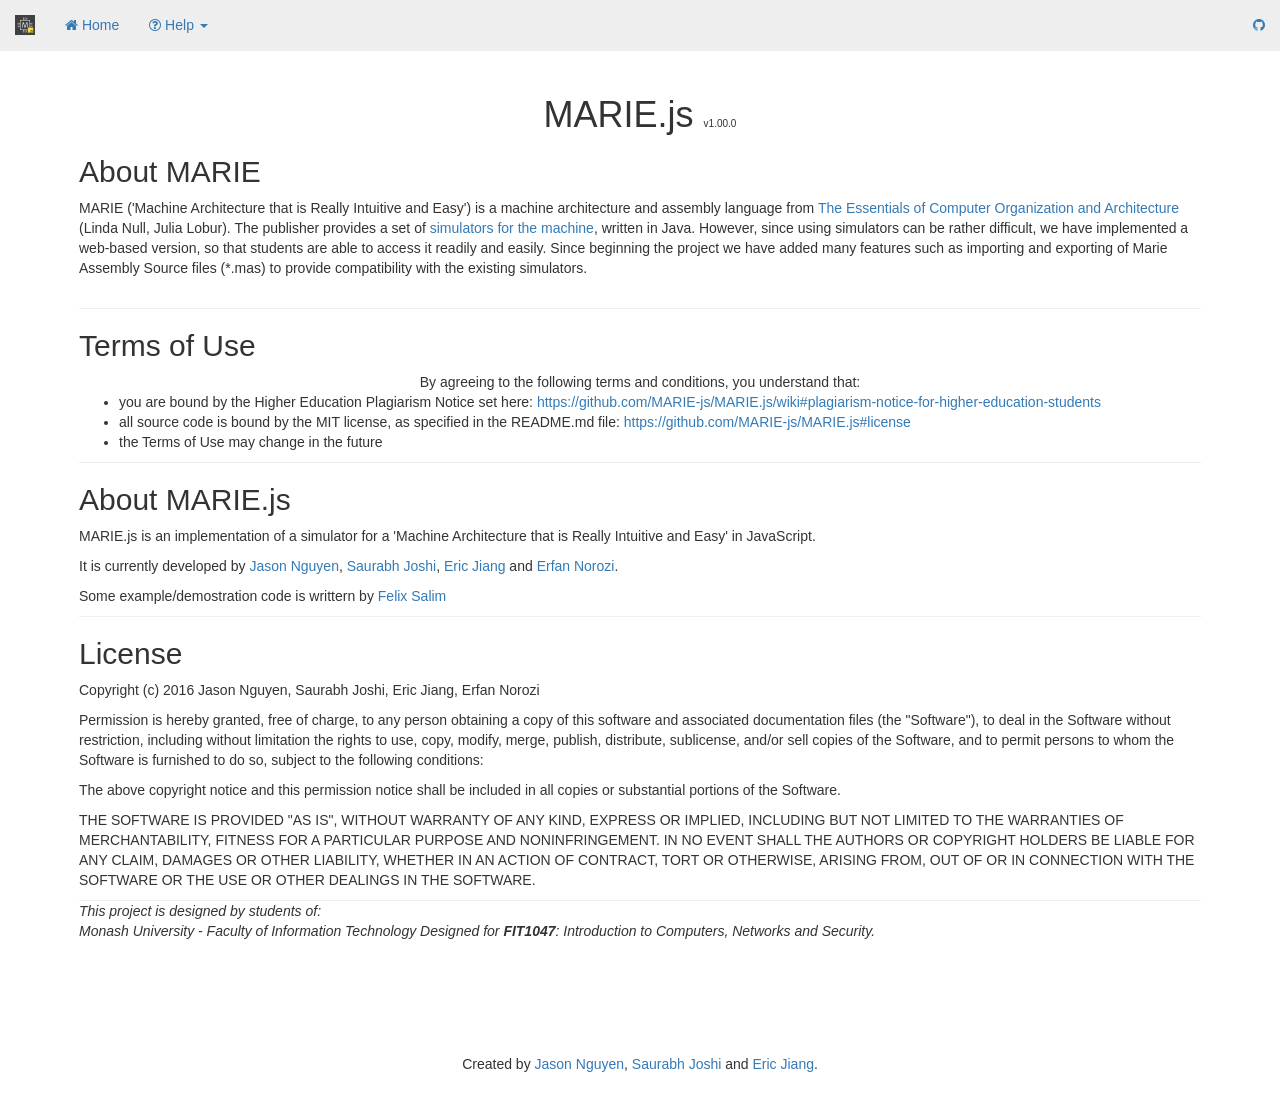
==== about.html @ 80cd1635 "Deploy to GitHub Pages" ====
<!DOCTYPE html>
<html>
    <head>
        <meta charset="utf-8">
        <meta name="viewport" content="width=device-width, initial-scale=1.0, maximum-scale=1.0, user-scalable=0">
        <title>MARIE.js | About</title>
        
        <script src="js/marie.min.js" type="text/javascript"></script>
        
        <script src="https://apis.google.com/js/client.js?onload=checkAuth"></script>

        <link href="css/bootstrap.css" rel="stylesheet" type="text/css">
        <link href="css/bootstrap-tour.css" rel="stylesheet" type="text/css">
        <link href="css/bootstrap-tour.min.css" rel="stylesheet" type="text/css">
        <link href="css/bootstrap-popover-x.css" media="all" rel="stylesheet" type="text/css" />
        <link href="css/show-hint.css" rel="stylesheet" type="text/css">
        <link href="css/sdialog.css" rel="stylesheet" type="text/css">
        <link href="css/plain.css" rel="stylesheet" type="text/css">
        <link href="css/font-awesome.css" rel="stylesheet" type="text/css">

        <link href="css/codemirror.css" rel="stylesheet" type="text/css">
        <link href="css/codemirrorDracula.css" rel="stylesheet" type="text/css">
        <link id="mode" href="css/styleLight.css" rel="stylesheet" type="text/css">
        <link rel="icon" type="image/x-icon" href="favicon.ico" />
    </head>

    <body>
        <header>
<!-- Static navbar -->
<nav id="top-menu" class="navbar navbar-fixed-top">
  <div class="container-fluid">
    <div class="navbar-header">
      <button type="button" class="navbar-toggle collapsed" data-toggle="collapse" data-target="#navbar" aria-expanded="false" aria-controls="navbar">
        <span class="sr-only">Toggle navigation</span>
        <span class="icon-bar"></span>
        <span class="icon-bar"></span>
        <span class="icon-bar"></span>
      </button>
      <a class="navbar-brand">
          <img src="images/logo.png" style="height:100%" alt="logo">
      </a>
    </div>
    <div id="navbar" class="navbar-collapse collapse">
      <ul class="nav navbar-nav">
      <li><a href="./"><span class="fa fa-home"></span> Home </a></li>
      
      <li class="dropdown" id="help">
          <a class="dropdown-toggle" data-toggle="dropdown"><span class="fa fa-question-circle-o"></span> Help
          <span class="caret"></span></a>
          <ul class="dropdown-menu">
              <li><a href="about.html"><span class="fa fa-info-circle"></span> About </a></li>
              <li><a id="displayVersion"><span class="fa fa-hashtag"></span> Current Version</a></li>
              <li><a href="https://github.com/MARIE-js/MARIE.js/releases" target="_blank"><span class="fa fa-github-alt"></span> Releases</a></li>
              
              <li class="divider"></li>
              <li><a href="https://github.com/MARIE-js/MARIE.js/wiki/Frequently-Asked-Questions-(FAQs)" target="_blank"><span class="fa fa-question"></span> FAQs </a></li>
              <li><a href="https://github.com/MARIE-js/MARIE.js/wiki" target="_blank"><span class="fa fa-book"></span> Wiki </a></li>
              <li><a href="book.pdf" target="_blank"><span class="fa fa-book"></span> Download eBook (PDF) </a></li>
              <li><a href="https://github.com/MARIE-js/MARIE.js/wiki/MARIE-Instruction-Set-(with-Opcodes)" target="_blank"><span class="fa fa-info"></span> Instruction Set </a></li>
              <li class="divider"></li>
              <li><a href="https://gitreports.com/issue/MARIE-js/MARIE.js/" target="_blank"><span class="fa fa-bug"></span> Report an Issue</a></li>
              <li><a href="https://goo.gl/CWAaES" target="_blank"><span class="fa fa-paperclip"></span> Submit Feedback</a></li>
          </ul>
      </li>
      </ul>
      <ul class="nav navbar-nav navbar-right">
        <li><a href="https://github.com/MARIE-js/MARIE.js"><span class="fa fa-github"></span></a></li>
      </ul>
    </div><!--/.nav-collapse -->
  </div><!--/.container-fluid -->
</nav>
</header>

        <main>
            <div id="about" class="container">
				<h1 class="center">MARIE.js <span class="version">v1.00.0</span></h1>
				<h2>About MARIE</h2>
				<p>MARIE ('Machine Architecture that is Really Intuitive and Easy') is a machine architecture and assembly language from <a href="https://books.google.com.au/books/about/The_Essentials_of_Computer_Organization.html?id=3kQoAwAAQBAJ&redir_esc=y" target="_blank">The Essentials of Computer Organization and Architecture</a> (Linda Null, Julia Lobur). The publisher provides a set of <a href="http://computerscience.jbpub.com/ecoa/3e/simulators.aspx">simulators for the machine</a>, written in Java. However, since using simulators can be rather difficult, we have implemented a web-based version, so that students are able to access it readily and easily. Since beginning the project we have added many features such as importing and exporting of Marie Assembly Source files (*.mas) to provide compatibility with the existing simulators.</p>
                <br>
				<hr>
				<h2>Terms of Use</h2>
				By agreeing to the following terms and conditions, you understand that:
                            <ul>
                                <li> you are bound by the Higher Education Plagiarism Notice set here: <a href="https://github.com/MARIE-js/MARIE.js/wiki#plagiarism-notice-for-higher-education-students" target="_blank">https://github.com/MARIE-js/MARIE.js/wiki#plagiarism-notice-for-higher-education-students</a></li>
                                <li>all source code is bound by the MIT license, as specified in the README.md file: <a href="https://github.com/MARIE-js/MARIE.js#license" target="_blank">https://github.com/MARIE-js/MARIE.js#license</a></li>
                                <li>the Terms of Use may change in the future</li>
                            </ul>
                <hr>
                <h2>About MARIE.js</h2>
				<p>MARIE.js is an implementation of a simulator for a 'Machine Architecture that is Really Intuitive and Easy' in JavaScript.</p>
				<p>It is currently developed by <a href="https://github.com/cyderize">Jason Nguyen</a>, <a href="https://github.com/jos0003">Saurabh Joshi</a>, <a href="https://github.com/lorderikir">Eric Jiang</a> and  <a href="https://github.com/atrotors">Erfan Norozi</a>.</p>
                <p>Some example/demostration code is writtern by <a href="https://github.com/RavenKelder">Felix Salim</a></p>
				<hr>
				<h2>License</h2>
				<p>Copyright (c) 2016 Jason Nguyen, Saurabh Joshi, Eric Jiang, Erfan Norozi</p>
				<p>Permission is hereby granted, free of charge, to any person obtaining a copy of this software and associated documentation files (the "Software"), to deal in the Software without restriction, including without limitation the rights to use, copy, modify, merge, publish, distribute, sublicense, and/or sell copies of the Software, and to permit persons to whom the Software is furnished to do so, subject to the following conditions:</p>

				<p>The above copyright notice and this permission notice shall be included in all copies or substantial portions of the Software.</p>

				<p>THE SOFTWARE IS PROVIDED "AS IS", WITHOUT WARRANTY OF ANY KIND, EXPRESS OR IMPLIED, INCLUDING BUT NOT LIMITED TO THE WARRANTIES OF MERCHANTABILITY, FITNESS FOR A PARTICULAR PURPOSE AND NONINFRINGEMENT. IN NO EVENT SHALL THE AUTHORS OR COPYRIGHT HOLDERS BE LIABLE FOR ANY CLAIM, DAMAGES OR OTHER LIABILITY, WHETHER IN AN ACTION OF CONTRACT, TORT OR OTHERWISE, ARISING FROM, OUT OF OR IN CONNECTION WITH THE SOFTWARE OR THE USE OR OTHER DEALINGS IN THE SOFTWARE.</p>

				<hr>
				<p>
					<em>This project is designed by students of:</em><br>
          <em>Monash University - Faculty of Information Technology</em>
					<em>Designed for <strong>FIT1047</strong>: Introduction to Computers, Networks and Security.</em>
				</p>
			</div>
        </main>
        <footer>
            <div class="container" style="padding: 0 0">
            </div>
            <p>Created by <a href="https://github.com/cyderize">Jason Nguyen</a>, <a href="https://github.com/jos0003">Saurabh Joshi</a> and <a href="https://github.com/lorderikir">Eric Jiang</a>.</p>
        </footer>
    </body>
</html>
---- css/show-hint.css ----
.CodeMirror-hints {
  position: absolute;
  z-index: 10;
  overflow: hidden;
  list-style: none;

  margin: 0;
  padding: 2px;

  -webkit-box-shadow: 2px 3px 5px rgba(0,0,0,.2);
  -moz-box-shadow: 2px 3px 5px rgba(0,0,0,.2);
  box-shadow: 2px 3px 5px rgba(0,0,0,.2);
  border-radius: 3px;
  border: 1px solid silver;

  background: white;
  font-size: 90%;
  font-family: monospace;

  max-height: 20em;
  overflow-y: auto;
}

.CodeMirror-hint {
  margin: 0;
  padding: 0 4px;
  border-radius: 2px;
  white-space: pre;
  color: white;
  cursor: pointer;
}

li.CodeMirror-hint-active {
  background: yellow;
  color: white;
}
---- css/sdialog.css ----
.CodeMirror-dialog {
  position: absolute;
  left: 0; right: 0;
  background: inherit;
  z-index: 15;
  padding: .1em .8em;
  overflow: hidden;
  color: inherit;
}

.CodeMirror-dialog-top {
  border-bottom: 1px solid #eee;
  top: 0;
}

.CodeMirror-dialog-bottom {
  border-top: 1px solid #eee;
  bottom: 0;
}

.CodeMirror-dialog input {
  border: none;
  outline: none;
  background: transparent;
  width: 20em;
  color: inherit;
  font-family: monospace;
}

.CodeMirror-dialog button {
  font-size: 70%;
}
---- css/plain.css ----
html, body {
    margin: 0;
    padding: 0;
    font-family: sans-serif;
}

/* https://css-tricks.com/transitions-only-after-page-load/ */
.preload * {
    -webkit-transition: none !important;
    -moz-transition: none !important;
    -ms-transition: none !important;
    -o-transition: none !important;
}

.container {
    width: 80%;
    margin: 75px auto 0;
    text-align: center;
}

.container-code {
    width: 80%;
    margin: 75px auto 0;
    text-align: left;
}

.container > * {
    text-align: left;
}

hr {
    margin: 0;
}

#file {
    width: 80%;
    margin: 10px auto;
    text-align: center;
}

#flex {
    display: flex;
    flex-direction: row;
}

#flex > * {
    height: 400px;
}

textarea {
    background: transparent;
}

select, option {
    background: inherit;
}

#program-container {
    display: flex;
    flex-direction: column;
    flex: 2 0 0;
    width: 50%;
    min-width: 500px;
}

#program {
    flex: 1 0 0;
    height: 100%;
}

#register-container {
    width: 60px;
}

#tab-container {
    flex: 1 0 0;
    display: flex;
    flex-direction: column;
    min-width: 320px;
    min-height: 360px;
}

.tab-content {
    flex: 1 0 0;
    display: flex;
    min-height: 0;
}

footer {
    margin-top: 1em;
    padding: 1em 0;
    text-align: center;
}

.overlay {
    position: fixed;
    top: 0;
    left: 0;
    right: 0;
    bottom: 0;
    padding: 0 1em;
    background: #fff;
    z-index: -1;
    opacity: 0;
    /* http://stackoverflow.com/a/19311234 */
    transition: z-index 0.2s step-end, opacity 0.2s linear;
}

.overlay:target {
    opacity: 1;
    z-index: 22;
    transition: z-index 0.2s step-start, opacity 0.2s linear;
}

.popup {
    position: relative;
}

.popup .close {
    position: absolute;
    top: 20px;
    right: 30px;
    color: #000;
    font-size: 30px;
    font-weight: bold;
    transition: all 200ms;
    opacity: 1;
}

.popup .close:hover {
    color: #888;
}

#datapath-display-instructions {
    text-align: center;
    visibility: hidden;
}

#instructions {
    display:inline-block;
    width: 49%;
    float: left;
}

#micro-instructions {
    display: inline-block;
    width: 49%;
    float: right;
    height: 6em;
    overflow: auto;
    border: 1px solid black;
}

#micro-instructions td {
    margin: auto;
    text-align: center;
}

#current-instruction {
    border-top: 1px solid black;
    border-bottom: 1px solid black;
    width: auto;
    font-size: 30px;
}

#previous-instruction, #next-instruction {
    color: #888;
}

#datapath-too-fast-warning {
    visibility: hidden;
}

#memory-display {
    overflow: auto;
    max-width: 100%;
    display: inline-block;
}

#memory-container {
    display: none;
    width: 824px;
    height: 250px;
    overflow-y: scroll;
}

#memory-headers, #memory {
    width: 800px;
    table-layout: fixed;
    text-align: center;
}

#memory-headers th, #memory th {
    border: 0.1em solid #ccc;
    text-align: center;
    font-family: sans-serif
}

#memory tr:nth-child(odd) .cell:nth-child(even) {
    background: #f2f2f2;
}

#memory tr:nth-child(odd) .cell:nth-child(odd) {
    background: #e0e0e0;
}

#memory tr:nth-child(even) .cell:nth-child(even) {
    background: #e0e0e0;
}

#memory tr:nth-child(even) .cell:nth-child(odd) {
    background: #ffffff;
}

#registers, #memory-headers, #memory, #register-log {
    font-family: Courier New, Courier, monospace;
}

#action-bar {
    padding: 0 2em;
    line-height: 2em;
}

#action-bar input {
    height: 1em;
}

.CodeMirror {
    border: 0.1em solid #ccc;
    flex: 1 0 0;
    height: 100%;
}

.breakpoints {
    width: 0.8em;
}

#status-info-container {
    margin: 0;
}

#status-info {
    background: #eee;
    padding: 0.5em 1em;
    color: black;
}

#status-info.error {
    background: #ecc;
}

.error-line {
    background-color: #ECC;
}

.current-instruction {
    background-color: #99E;
}

.next-instruction {
    background-color: #5E5;
}

.active-break-point {
    background-color: #ADF;
}

.highlighted-line {
    background-color: #EEE;
}

.current-pc {
    background-color: #0F0 !important;
}

.current-mar {
    background-color: #FF0 !important;
}

#saved-status {
    color: #AAA;
    float: right;
}

#registers {
    padding: 0 0.5em;
    margin: 0 10px;
}

#registers th {
    padding-top: 1em;
    font-family: sans-serif;
}

#registers td {
    border: 0.1em solid #ccc;
    text-align: center;
    font-family: sans-serif;
}

#register-label {
    padding: 0.5em 1em;
    background-color: #F9F9F9;
}

#output-log-outer, #register-log-outer, #watch-list-outer, #input-list-outer {
    flex: 1 0 0;
    padding: 0 0.5em;
    box-sizing: border-box;
    border: 0.1em solid #ccc;
    overflow-y: scroll;
    background-color: #FFF;
}

#output-log, #register-log {
    padding: 0.5em 1em;
    text-align: right;
	font-family: sans-serif;
}

#input-list-type {
    padding: 0.5em;
}

#input-list-outer {
    padding: 0;
    overflow: hidden;
    flex-direction: column;
}

#input-list-outer.active {
    display: flex;
}

#input-list {
    flex: 1 0 0;
}

.finished-instruction {
    border-bottom: 1px solid grey;
}

.instruction-register-log:hover {
    background: #eee;
}

#output-select {
    margin: 0.5em 0;
}

@media (max-width: 1000px) {
    .container {
        width: 95%;
    }

    #flex {
        flex-wrap: wrap;
    }

    #program-container {
        width: 100%;
    }
}

@media (max-width: 1300px) {
    .container {
        width: 90%;
    }
}

@media (min-width: 1600px) {
    .container {
        width: 80%;
    }
}

#file-io {
    padding: 10px;
    height: 60px
}

#forkme_banner {
    display: block;
    position: absolute;
    top: 5px;
    right: 10px;
    z-index: 10;
    padding: 10px 50px 10px 10px;
    color: #fff;
    background: url('../images/blacktocat.png') #0090ff no-repeat 95% 50%;
    font-weight: 700;
    box-shadow: 0 0 10px rgba(0,0,0,.5);
    border-bottom-left-radius: 2px;
    border-bottom-right-radius: 2px;
}


codeblock {
    text-align: left;
    width: 50%;
    font-size: 95%;
    white-space: pre;
    white-space: pre-wrap;
    white-space: -moz-pre-wrap;
    white-space: -o-pre-wrap;
    background: #faf8f0;
}

#content codeblock {
    display: block;
    border: 1px solid #bebab0;
}

.inputfile + label {
    font-size: 1.25em;
    font-weight: 700;
    color: white;
    background-color: black;
    display: inline-block;
}

.inputfile:focus + label,
.inputfile + label:hover {
    background-color: red;
}

@media screen and (max-width: 767px) {
    .container {
        margin-top: 240px;
    }
}

#watch-list-outer {
    padding: 10px;
}

#watch-list-headers, #watch-list {
    width: 100%;
    table-layout: fixed;
}

#watch-list-headers {
    border-bottom: solid 1px #CCC;
}

.watch-list-label {
    text-overflow: ellipsis;
    overflow: hidden;
}

.watch-list-address, .watch-list-value {
    width: 70px;
}

#input-dialog {
    pointer-events: none;
    top: 150px;
}

#input-dialog * {
    pointer-events: all;
}

#place-input-dialog {
    position: absolute;
    visibility: hidden;
    z-index: -100;
}

.completion-origination.CodeMirror-hint,
.completion-operand.CodeMirror-hint {
    color: #219;
}

.completion-operator.CodeMirror-hint {
    color: #708;
}

.completion-label.CodeMirror-hint {
    color: #A11;
}

#delay-slider, #output-selector {
    white-space: nowrap;
}

.version {
    font-size: 10px;
}

.center {
    text-align: center;
}

#fileInput {
    position: absolute;
    visibility: hidden;
    pointer-events: none;
}

.memory-changed {
    color: red;
}

.prefs-row{
    padding: 3px;
    width: 50%;
    text-align: right;
}

.pref-table{
    width: 100%;
}

.row {
  margin-left: 0px;
  margin-top: 5px;
  margin-right: 0px;
}
---- css/codemirror.css ----
/* BASICS */

.CodeMirror {
  /* Set height, width, borders, and global font properties here */
  font-family: monospace;
  height: 300px;
  color: black;
}

/* PADDING */

.CodeMirror-lines {
  padding: 4px 0; /* Vertical padding around content */
}
.CodeMirror pre {
  padding: 0 4px; /* Horizontal padding of content */
}

.CodeMirror-scrollbar-filler, .CodeMirror-gutter-filler {
  background-color: white; /* The little square between H and V scrollbars */
}

/* GUTTER */

.CodeMirror-gutters {
  border-right: 1px solid #ddd;
  background-color: #f7f7f7;
  white-space: nowrap;
}
.CodeMirror-linenumbers {}
.CodeMirror-linenumber {
  padding: 0 3px 0 5px;
  min-width: 20px;
  text-align: right;
  color: #999;
  white-space: nowrap;
}

.CodeMirror-guttermarker { color: black; }
.CodeMirror-guttermarker-subtle { color: #999; }

/* CURSOR */

.CodeMirror-cursor {
  border-left: 1px solid black;
  border-right: none;
  width: 0;
}
/* Shown when moving in bi-directional text */
.CodeMirror div.CodeMirror-secondarycursor {
  border-left: 1px solid silver;
}
.cm-fat-cursor .CodeMirror-cursor {
  width: auto;
  border: 0 !important;
  background: #7e7;
}
.cm-fat-cursor div.CodeMirror-cursors {
  z-index: 1;
}

.cm-animate-fat-cursor {
  width: auto;
  border: 0;
  -webkit-animation: blink 1.06s steps(1) infinite;
  -moz-animation: blink 1.06s steps(1) infinite;
  animation: blink 1.06s steps(1) infinite;
  background-color: #7e7;
}
@-moz-keyframes blink {
  0% {}
  50% { background-color: transparent; }
  100% {}
}
@-webkit-keyframes blink {
  0% {}
  50% { background-color: transparent; }
  100% {}
}
@keyframes blink {
  0% {}
  50% { background-color: transparent; }
  100% {}
}

/* Can style cursor different in overwrite (non-insert) mode */
.CodeMirror-overwrite .CodeMirror-cursor {}

.cm-tab { display: inline-block; text-decoration: inherit; }

.CodeMirror-rulers {
  position: absolute;
  left: 0; right: 0; top: -50px; bottom: -20px;
  overflow: hidden;
}
.CodeMirror-ruler {
  border-left: 1px solid #ccc;
  top: 0; bottom: 0;
  position: absolute;
}

/* DEFAULT THEME */

.cm-s-default .cm-header {color: blue;}
.cm-s-default .cm-quote {color: #090;}
.cm-negative {color: #d44;}
.cm-positive {color: #292;}
.cm-header, .cm-strong {font-weight: bold;}
.cm-em {font-style: italic;}
.cm-link {text-decoration: underline;}
.cm-strikethrough {text-decoration: line-through;}

.cm-s-default .cm-keyword {color: #708;}
.cm-s-default .cm-atom {color: #219;}
.cm-s-default .cm-number {color: #164;}
.cm-s-default .cm-def {color: #00f;}
.cm-s-default .cm-variable,
.cm-s-default .cm-punctuation,
.cm-s-default .cm-property,
.cm-s-default .cm-operator {}
.cm-s-default .cm-variable-2 {color: #05a;}
.cm-s-default .cm-variable-3 {color: #085;}
.cm-s-default .cm-comment {color: #a50;}
.cm-s-default .cm-string {color: #a11;}
.cm-s-default .cm-string-2 {color: #f50;}
.cm-s-default .cm-meta {color: #555;}
.cm-s-default .cm-qualifier {color: #555;}
.cm-s-default .cm-builtin {color: #30a;}
.cm-s-default .cm-bracket {color: #997;}
.cm-s-default .cm-tag {color: #170;}
.cm-s-default .cm-attribute {color: #00c;}
.cm-s-default .cm-hr {color: #999;}
.cm-s-default .cm-link {color: #00c;}

.cm-s-default .cm-error {color: #f00;}
.cm-invalidchar {color: #f00;}

.CodeMirror-composing { border-bottom: 2px solid; }

/* Default styles for common addons */

div.CodeMirror span.CodeMirror-matchingbracket {color: #0f0;}
div.CodeMirror span.CodeMirror-nonmatchingbracket {color: #f22;}
.CodeMirror-matchingtag { background: rgba(255, 150, 0, .3); }
.CodeMirror-activeline-background {background: #e8f2ff;}

/* STOP */

/* The rest of this file contains styles related to the mechanics of
   the editor. You probably shouldn't touch them. */

.CodeMirror {
  position: relative;
  overflow: hidden;
  background: white;
}

.CodeMirror-scroll {
  overflow: scroll !important; /* Things will break if this is overridden */
  /* 30px is the magic margin used to hide the element's real scrollbars */
  /* See overflow: hidden in .CodeMirror */
  margin-bottom: -30px; margin-right: -30px;
  padding-bottom: 30px;
  height: 100%;
  outline: none; /* Prevent dragging from highlighting the element */
  position: relative;
}
.CodeMirror-sizer {
  position: relative;
  border-right: 30px solid transparent;
}

/* The fake, visible scrollbars. Used to force redraw during scrolling
   before actual scrolling happens, thus preventing shaking and
   flickering artifacts. */
.CodeMirror-vscrollbar, .CodeMirror-hscrollbar, .CodeMirror-scrollbar-filler, .CodeMirror-gutter-filler {
  position: absolute;
  z-index: 6;
  display: none;
}
.CodeMirror-vscrollbar {
  right: 0; top: 0;
  overflow-x: hidden;
  overflow-y: scroll;
}
.CodeMirror-hscrollbar {
  bottom: 0; left: 0;
  overflow-y: hidden;
  overflow-x: scroll;
}
.CodeMirror-scrollbar-filler {
  right: 0; bottom: 0;
}
.CodeMirror-gutter-filler {
  left: 0; bottom: 0;
}

.CodeMirror-gutters {
  position: absolute; left: 0; top: 0;
  min-height: 100%;
  z-index: 3;
}
.CodeMirror-gutter {
  white-space: normal;
  height: 100%;
  display: inline-block;
  vertical-align: top;
  margin-bottom: -30px;
  /* Hack to make IE7 behave */
  *zoom:1;
  *display:inline;
}
.CodeMirror-gutter-wrapper {
  position: absolute;
  z-index: 4;
  background: none !important;
  border: none !important;
}
.CodeMirror-gutter-background {
  position: absolute;
  top: 0; bottom: 0;
  z-index: 4;
}
.CodeMirror-gutter-elt {
  position: absolute;
  cursor: default;
  z-index: 4;
}
.CodeMirror-gutter-wrapper {
  -webkit-user-select: none;
  -moz-user-select: none;
  user-select: none;
}

.CodeMirror-lines {
  cursor: text;
  min-height: 1px; /* prevents collapsing before first draw */
}
.CodeMirror pre {
  /* Reset some styles that the rest of the page might have set */
  -moz-border-radius: 0; -webkit-border-radius: 0; border-radius: 0;
  border-width: 0;
  background: transparent;
  font-family: inherit;
  font-size: inherit;
  margin: 0;
  white-space: pre;
  word-wrap: normal;
  line-height: inherit;
  color: inherit;
  z-index: 2;
  position: relative;
  overflow: visible;
  -webkit-tap-highlight-color: transparent;
  -webkit-font-variant-ligatures: none;
  font-variant-ligatures: none;
}
.CodeMirror-wrap pre {
  word-wrap: break-word;
  white-space: pre-wrap;
  word-break: normal;
}

.CodeMirror-linebackground {
  position: absolute;
  left: 0; right: 0; top: 0; bottom: 0;
  z-index: 0;
}

.CodeMirror-linewidget {
  position: relative;
  z-index: 2;
  overflow: auto;
}

.CodeMirror-widget {}

.CodeMirror-code {
  outline: none;
}

/* Force content-box sizing for the elements where we expect it */
.CodeMirror-scroll,
.CodeMirror-sizer,
.CodeMirror-gutter,
.CodeMirror-gutters,
.CodeMirror-linenumber {
  -moz-box-sizing: content-box;
  box-sizing: content-box;
}

.CodeMirror-measure {
  position: absolute;
  width: 100%;
  height: 0;
  overflow: hidden;
  visibility: hidden;
}

.CodeMirror-cursor {
  position: absolute;
  pointer-events: none;
}
.CodeMirror-measure pre { position: static; }

div.CodeMirror-cursors {
  visibility: hidden;
  position: relative;
  z-index: 3;
}
div.CodeMirror-dragcursors {
  visibility: visible;
}

.CodeMirror-focused div.CodeMirror-cursors {
  visibility: visible;
}

.CodeMirror-selected { background: #d9d9d9; }
.CodeMirror-focused .CodeMirror-selected { background: #d7d4f0; }
.CodeMirror-crosshair { cursor: crosshair; }
.CodeMirror-line::selection, .CodeMirror-line > span::selection, .CodeMirror-line > span > span::selection { background: #d7d4f0; }
.CodeMirror-line::-moz-selection, .CodeMirror-line > span::-moz-selection, .CodeMirror-line > span > span::-moz-selection { background: #d7d4f0; }

.cm-searching {
  background: #ffa;
  background: rgba(255, 255, 0, .4);
}

/* IE7 hack to prevent it from returning funny offsetTops on the spans */
.CodeMirror span { *vertical-align: text-bottom; }

/* Used to force a border model for a node */
.cm-force-border { padding-right: .1px; }

@media print {
  /* Hide the cursor when printing */
  .CodeMirror div.CodeMirror-cursors {
    visibility: hidden;
  }
}

/* See issue #2901 */
.cm-tab-wrap-hack:after { content: ''; }

/* Help users use markselection to safely style text background */
span.CodeMirror-selectedtext { background: none; }
---- css/codemirrorDracula.css ----
/*

    Name:       dracula
    Author:     Michael Kaminsky (http://github.com/mkaminsky11)

    Original dracula color scheme by Zeno Rocha (https://github.com/zenorocha/dracula-theme)

*/


.cm-s-dracula.CodeMirror, .cm-s-dracula .CodeMirror-gutters {
  background-color: #282a36 !important;
  color: #f8f8f2 !important;
  border: none;
}
.cm-s-dracula .CodeMirror-gutters { color: #282a36; }
.cm-s-dracula .CodeMirror-cursor { border-left: solid thin #f8f8f0; }
.cm-s-dracula .CodeMirror-linenumber { color: #6D8A88; }
.cm-s-dracula.CodeMirror-focused div.CodeMirror-selected { background: rgba(255, 255, 255, 0.10); }
.cm-s-dracula .CodeMirror-line::selection, .cm-s-dracula .CodeMirror-line > span::selection, .cm-s-dracula .CodeMirror-line > span > span::selection { background: rgba(255, 255, 255, 0.10); }
.cm-s-dracula .CodeMirror-line::-moz-selection, .cm-s-dracula .CodeMirror-line > span::-moz-selection, .cm-s-dracula .CodeMirror-line > span > span::-moz-selection { background: rgba(255, 255, 255, 0.10); }
.cm-s-dracula span.cm-comment { color: #6272a4; }
.cm-s-dracula span.cm-string, .cm-s-dracula span.cm-string-2 { color: #f1fa8c; }
.cm-s-dracula span.cm-number { color: #bd93f9; }
.cm-s-dracula span.cm-variable { color: #50fa7b; }
.cm-s-dracula span.cm-variable-2 { color: white; }
.cm-s-dracula span.cm-def { color: #ffb86c; }
.cm-s-dracula span.cm-keyword { color: #ff79c6; }
.cm-s-dracula span.cm-operator { color: #ff79c6; }
.cm-s-dracula span.cm-keyword { color: #ff79c6; }
.cm-s-dracula span.cm-atom { color: #bd93f9; }
.cm-s-dracula span.cm-meta { color: #f8f8f2; }
.cm-s-dracula span.cm-tag { color: #ff79c6; }
.cm-s-dracula span.cm-attribute { color: #50fa7b; }
.cm-s-dracula span.cm-qualifier { color: #50fa7b; }
.cm-s-dracula span.cm-property { color: #66d9ef; }
.cm-s-dracula span.cm-builtin { color: #50fa7b; }
.cm-s-dracula span.cm-variable-3 { color: #50fa7b; }

.cm-s-dracula .CodeMirror-activeline-background { background: rgba(255,255,255,0.1); }
.cm-s-dracula .CodeMirror-matchingbracket { text-decoration: underline; color: white !important; }
---- css/styleLight.css ----
#program {
    flex: 1 0 0;
    height: 100%;
}

#register-container {
    width: 60px;
}

#tab-container {
    flex: 1 0 0;
    display: flex;
    flex-direction: column;
    min-width: 320px;
    min-height: 360px;
}

.tab-content {
    flex: 1 0 0;
    display: flex;
    min-height: 0;
}

footer {
    margin-top: 1em;
    padding: 1em 0;
    text-align: center;
}

.overlay {
    position: fixed;
    top: 0;
    left: 0;
    right: 0;
    bottom: 0;
    padding: 0 1em;
    background: #fff;
    z-index: -1;
    opacity: 0;
    /* http://stackoverflow.com/a/19311234 */
    transition: z-index 0.2s step-end, opacity 0.2s linear;
}

.overlay:target {
    opacity: 1;
    z-index: 22;
    transition: z-index 0.2s step-start, opacity 0.2s linear;
}

.popup {
    position: relative;
}

.popup .close {
    position: absolute;
    top: 20px;
    right: 30px;
    color: #000;
    font-size: 30px;
    font-weight: bold;
    transition: all 200ms;
    opacity: 1;
}

.popup .close:hover {
    color: #888;
}

#datapath-display-instructions {
    text-align: center;
    visibility: hidden;
}

#instructions {
    display:inline-block;
    width: 49%;
    float: left;
}

#micro-instructions {
    display: inline-block;
    width: 49%;
    float: right;
    height: 6em;
    overflow: auto;
    border: 1px solid black;
}

#micro-instructions td {
    margin: auto;
    text-align: center;
}

#current-instruction {
    border-top: 1px solid black;
    border-bottom: 1px solid black;
    width: auto;
    font-size: 30px;
}

#previous-instruction, #next-instruction {
    color: #888;
}

#datapath-too-fast-warning {
    visibility: hidden;
}

#memory-display {
    overflow: auto;
    max-width: 100%;
    display: inline-block;
}

#memory-container {
    display: none;
    width: 824px;
    height: 250px;
    overflow-y: scroll;
}

#memory-headers, #memory {
    width: 800px;
    table-layout: fixed;
    text-align: center;
}

#memory-headers th, #memory th {
    border: 0.1em solid #ccc;
    text-align: center;
    font-family: sans-serif
}

#memory tr:nth-child(odd) .cell:nth-child(even) {
    background: #f2f2f2;
}

#memory tr:nth-child(odd) .cell:nth-child(odd) {
    background: #e0e0e0;
}

#memory tr:nth-child(even) .cell:nth-child(even) {
    background: #e0e0e0;
}

#memory tr:nth-child(even) .cell:nth-child(odd) {
    background: #ffffff;
}

#registers, #memory-headers, #memory, #register-log {
    font-family: Courier New, Courier, monospace;
}

#action-bar {
    padding: 0 2em;
    line-height: 2em;
}

#action-bar input {
    height: 1em;
}

.CodeMirror {
    border: 0.1em solid #ccc;
    flex: 1 0 0;
    height: 100%;
}

.breakpoints {
    width: 0.8em;
}

#status-info {
    background: #eee;
    padding: 0.5em 1em;
}

#status-info.error {
    background: #ecc;
}

.error-line {
    background-color: #ECC;
}

.current-line {
    background-color: #5E5;
}

.active-break-point {
    background-color: #ADF;
}

.highlighted-line {
    background-color: #EEE;
}

.current-pc {
    background-color: #0F0 !important;
}

.current-mar {
    background-color: #FF0 !important;
}

#saved-status {
    color: #AAA;
    float: right;
}

#registers {
    padding: 0 0.5em;
    margin: 0 10px;
}

#registers th {
    padding-top: 1em;
    font-family: sans-serif;
}

#registers td {
    border: 0.1em solid #ccc;
    text-align: center;
    font-family: sans-serif;
}

#register-label {
    padding: 0.5em 1em;
    background-color: #F9F9F9;
}

#output-log-outer{
    flex: 1 0 0;
    padding: 0 0.5em 100px;
    box-sizing: border-box;
    border: 0.1em solid #ccc;
    overflow: hidden;
    background-color: #FFF;
}

#register-log-outer, #watch-list-outer {
    flex: 1 0 0;
    padding: 0 0.5em 1em;
    box-sizing: border-box;
    border: 0.1em solid #ccc;
    overflow: scroll;
    background-color: #FFF;
}

#output-log{
    max-height: 100%;
    padding: 0.5em 1em;
    text-align: right;
	font-family: sans-serif;
    overflow-y: scroll;
    height: 100%;
    min-height: 100%;
    max-height: 100%
}

#register-log {
    padding: 0.5em 1em;
    text-align: right;
	font-family: sans-serif;

}

.finished-instruction {
    border-bottom: 1px solid grey;
}

.instruction-register-log:hover {
    background: #eee;
}

.output-selector{
    position: fixed;
}

#output-select {
    margin: 0.5em 0;
}

@media (max-width: 1000px) {
    .container {
        width: 95%;
    }

    #flex {
        flex-wrap: wrap;
    }

    #program-container {
        width: 100%;
    }
}

@media (max-width: 1300px) {
    .container {
        width: 90%;
    }
}

@media (min-width: 1600px) {
    .container {
        width: 80%;
    }
}

#file-io {
    padding: 10px;
    height: 60px
}

/*
NAVBAR TEST CODE
*/
#custom-bootstrap-menu.navbar-default .navbar-brand {
    color: rgba(255, 255, 255, 1);
    cursor: default;
}
#custom-bootstrap-menu.navbar-default {
    font-size: 14px;
    background-color: #d3d3d3;
    border-width: 1px;
    border-radius: 4px;
    cursor: default;
}
#custom-bootstrap-menu.navbar-default .navbar-nav>li>a {
    color: rgba(255, 255, 255, 1);
    background-color: rgba(248, 248, 248, 0);
    cursor: default;
}
#custom-bootstrap-menu.navbar-default .navbar-nav>li>a:hover,
#custom-bootstrap-menu.navbar-default .navbar-nav>li>a:focus {
    color: rgba(255, 255, 255, 1);
    background-color: rgba(69, 69, 69, 1);
    cursor: default;
}
#custom-bootstrap-menu.navbar-default .navbar-nav>.active>a,
#custom-bootstrap-menu.navbar-default .navbar-nav>.active>a:hover,
#custom-bootstrap-menu.navbar-default .navbar-nav>.active>a:focus {
    color: rgba(255, 255, 255, 1);
    background-color: rgba(0, 138, 0, 1);
    cursor: default;
}
#custom-bootstrap-menu.navbar-default .navbar-toggle {
    border-color: #008a00;
    cursor: default;
}
#custom-bootstrap-menu.navbar-default .navbar-toggle:hover,
#custom-bootstrap-menu.navbar-default .navbar-toggle:focus {
    background-color: #008a00;
    cursor: default;
}
#custom-bootstrap-menu.navbar-default .navbar-toggle .icon-bar {
    background-color: #008a00;
    cursor: default;
}
#custom-bootstrap-menu.navbar-default .navbar-toggle:hover .icon-bar,
#custom-bootstrap-menu.navbar-default .navbar-toggle:focus .icon-bar {
    background-color: #2e2e2e;
    cursor: default;
}

#forkme_banner {
    display: block;
    position: absolute;
    top: 5px;
    right: 10px;
    z-index: 10;
    padding: 10px 50px 10px 10px;
    color: #fff;
    background: url('../images/blacktocat.png') #0090ff no-repeat 95% 50%;
    font-weight: 700;
    box-shadow: 0 0 10px rgba(0,0,0,.5);
    border-bottom-left-radius: 2px;
    border-bottom-right-radius: 2px;
}
button {
    background-color: #008a00;
    border: #008a00;
    color: #fff;
    height: 2.5em;
    padding: 10 auto 10 auto;
}
button:hover {
    background-color: #007100;
    border: #007100;
    color: #fff;
    height: 2.5em;
}
button[disabled=disabled], button:disabled {
    background-color: #858585;
    border: #c8c8c8;
    color: #fff;
    height: 2.5em;
}

codeblock {
    text-align: left;
    width: 50%;
    font-size: 95%;
    white-space: pre;
    white-space: pre-wrap;
    white-space: -moz-pre-wrap;
    white-space: -o-pre-wrap;
    background: #faf8f0;
}

#content codeblock {
    display: block;
    border: 1px solid #bebab0;
}

.inputfile + label {
    font-size: 1.25em;
    font-weight: 700;
    color: white;
    background-color: black;
    display: inline-block;
}

.inputfile:focus + label,
.inputfile + label:hover {
    background-color: red;
}

@media screen and (max-width: 767px) {

    .container {
        margin-top: 240px;
    }
}

#watch-list-outer {
    padding: 10px;
}

#watch-list-headers, #watch-list {
    width: 100%;
    table-layout: fixed;
}

#watch-list-headers {
    border-bottom: solid 1px #CCC;
}

.watch-list-label {
    text-overflow: ellipsis;
    overflow: hidden;
}

.watch-list-address, .watch-list-value {
    width: 70px;
}

#input-dialog {
    pointer-events: none;
    top: 150px;
}

#input-dialog * {
    pointer-events: all;
}

#place-input-dialog {
    position: absolute;
    visibility: hidden;
    z-index: -100;
}
#top-menu{
  background-color: #eee;
}
#navbar{
  font-color: black;
  font-size: 14px;
  border-width: 1px;
  border-radius: 4px;
  color: black;
}

#navbar:a {
  color: black;
}

.nav > li > a:hover, .nav > li > a:focus {
  background-color: #c8c8c8;
}

#bottom-menu{
    font-size: 14px;
    border-width: 1px;
    border-radius: 4px;
    background-color: #eee;
    color: black;
    padding: 10px 10px 10px 10px;
}

.output-type {
    width:100px;
    text-align: right;
    background-color: inherit;
    color: inherit;
    bottom:100%;
}

.completion-origination.CodeMirror-hint,
.completion-operand.CodeMirror-hint {
    color: #219;
}

.completion-operator.CodeMirror-hint {
    color: #708;
}

.completion-label.CodeMirror-hint {
    color: #A11;
}

#delay-slider, #output-selector {
    white-space: nowrap;
}

.version {
    font-size: 10px;
}

.center {
    text-align: center;
}

#fileInput {
    position: absolute;
    visibility: hidden;
    pointer-events: none;
}

.memory-changed {
    color: red;
}

.prefs-row{
    padding: 3px;
    width: 50%;
    text-align: right;
}

.pref-table{
    width: 100%;
}

#assemblyCodeLabel {
  color:black;
}

span.icon-bar {
    background-color: black;
}
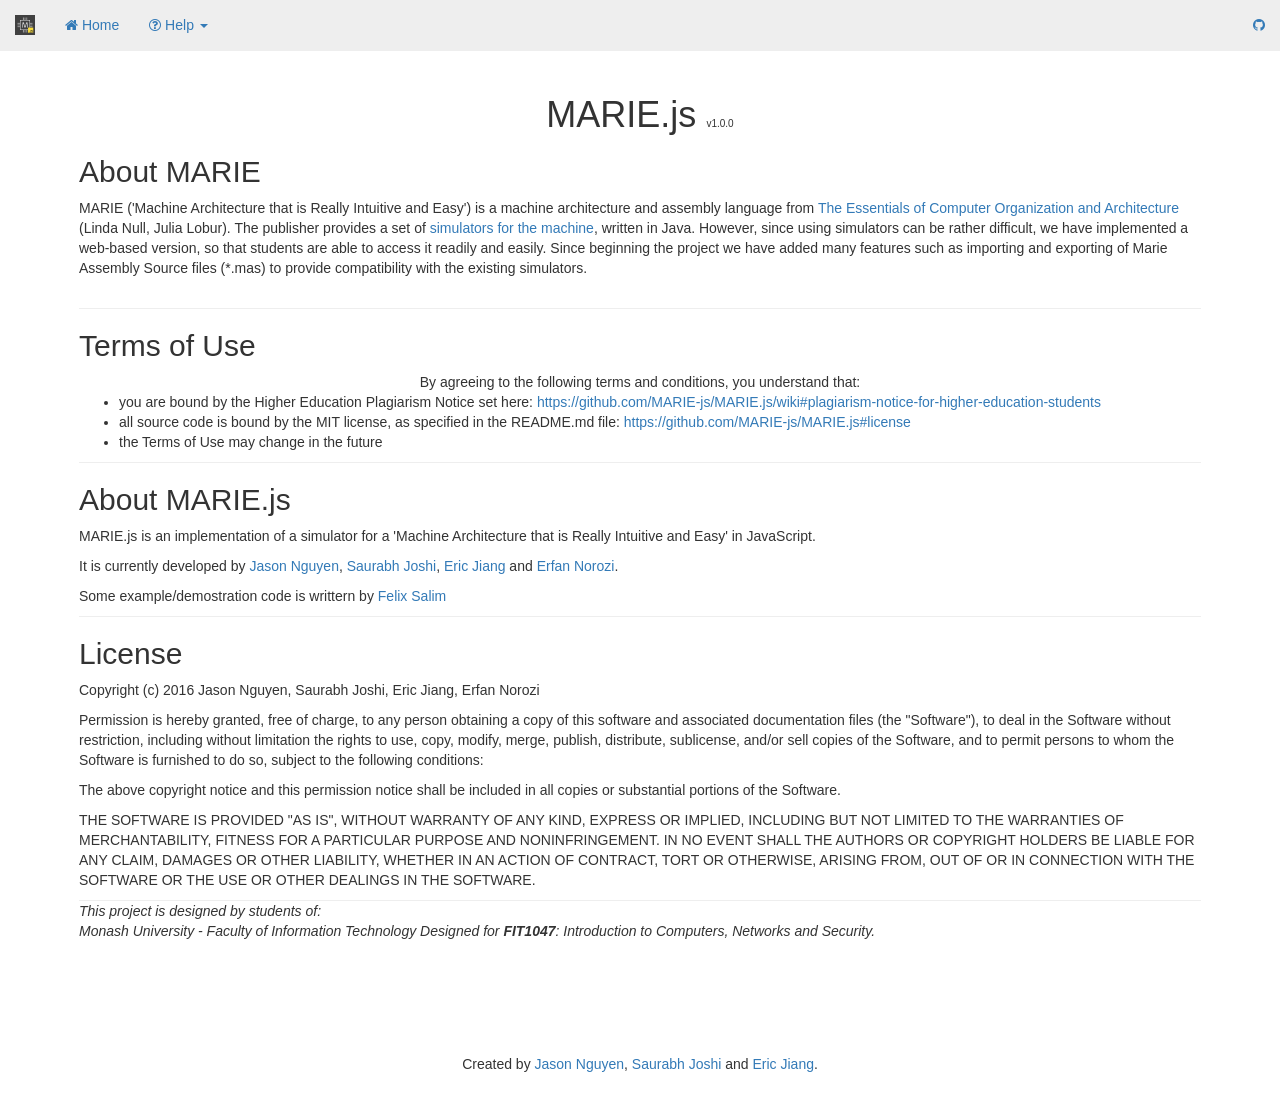
==== commit df3e2ed3: "v1.0.0-patch1 deploy" ====
--- a/about.html
+++ b/about.html
@@ -18,6 +18,7 @@
         <link href="css/sdialog.css" rel="stylesheet" type="text/css">
         <link href="css/plain.css" rel="stylesheet" type="text/css">
         <link href="css/font-awesome.css" rel="stylesheet" type="text/css">
+        <link href="css/nprogress.css" rel="stylesheet" type="text/css">
 
         <link href="css/codemirror.css" rel="stylesheet" type="text/css">
         <link href="css/codemirrorDracula.css" rel="stylesheet" type="text/css">
@@ -56,7 +57,7 @@
               <li class="divider"></li>
               <li><a href="https://github.com/MARIE-js/MARIE.js/wiki/Frequently-Asked-Questions-(FAQs)" target="_blank"><span class="fa fa-question"></span> FAQs </a></li>
               <li><a href="https://github.com/MARIE-js/MARIE.js/wiki" target="_blank"><span class="fa fa-book"></span> Wiki </a></li>
-              <li><a href="book.pdf" target="_blank"><span class="fa fa-book"></span> Download eBook (PDF) </a></li>
+              <li><a href="book.pdf" target="_blank"><span class="fa fa-book"></span> Get eBook </a></li>
               <li><a href="https://github.com/MARIE-js/MARIE.js/wiki/MARIE-Instruction-Set-(with-Opcodes)" target="_blank"><span class="fa fa-info"></span> Instruction Set </a></li>
               <li class="divider"></li>
               <li><a href="https://gitreports.com/issue/MARIE-js/MARIE.js/" target="_blank"><span class="fa fa-bug"></span> Report an Issue</a></li>
@@ -65,7 +66,7 @@
       </li>
       </ul>
       <ul class="nav navbar-nav navbar-right">
-        <li><a href="https://github.com/MARIE-js/MARIE.js"><span class="fa fa-github"></span></a></li>
+        <li><a href="https://github.com/MARIE-js/MARIE.js" target="_blank"><span class="fa fa-github"></span></a></li>
       </ul>
     </div><!--/.nav-collapse -->
   </div><!--/.container-fluid -->
@@ -74,7 +75,7 @@
 
         <main>
             <div id="about" class="container">
-				<h1 class="center">MARIE.js <span class="version">v1.00.0</span></h1>
+				<h1 class="center">MARIE.js <span class="version">v1.0.0</span></h1>
 				<h2>About MARIE</h2>
 				<p>MARIE ('Machine Architecture that is Really Intuitive and Easy') is a machine architecture and assembly language from <a href="https://books.google.com.au/books/about/The_Essentials_of_Computer_Organization.html?id=3kQoAwAAQBAJ&redir_esc=y" target="_blank">The Essentials of Computer Organization and Architecture</a> (Linda Null, Julia Lobur). The publisher provides a set of <a href="http://computerscience.jbpub.com/ecoa/3e/simulators.aspx">simulators for the machine</a>, written in Java. However, since using simulators can be rather difficult, we have implemented a web-based version, so that students are able to access it readily and easily. Since beginning the project we have added many features such as importing and exporting of Marie Assembly Source files (*.mas) to provide compatibility with the existing simulators.</p>
                 <br>
@@ -107,7 +108,22 @@
 					<em>Designed for <strong>FIT1047</strong>: Introduction to Computers, Networks and Security.</em>
 				</p>
 			</div>
-        </main>
+              <!-- Version Modal -->
+              <div class="modal fade " id="currentVersion" role="dialog" data-keyboard="true" tabindex="-1">
+                  <div class="modal-dialog">
+                      <!-- Modal content-->
+                      <div class="modal-content">
+                          <div class="modal-header">
+                              <h4 class="modal-title">MARIE.js | Current Version</h4>
+                          </div>
+                          <div class="modal-body">
+                              <p>This version is: v1.0.0-Beta</p>
+                          </div>
+                      </div>
+                  </div>
+              </div>
+    </main>
+
         <footer>
             <div class="container" style="padding: 0 0">
             </div>
--- a/css/plain.css
+++ b/css/plain.css
@@ -517,3 +517,7 @@
   margin-top: 5px;
   margin-right: 0px;
 }
+
+.simComponents{
+  resize: both;
+}
--- a/css/nprogress.css
+++ b/css/nprogress.css
@@ -0,0 +1,74 @@
+/* Make clicks pass-through */
+#nprogress {
+  pointer-events: none;
+}
+
+#nprogress .bar {
+  background: #29d;
+
+  position: fixed;
+  z-index: 1031;
+  top: 0;
+  left: 0;
+
+  width: 100%;
+  height: 2px;
+}
+
+/* Fancy blur effect */
+#nprogress .peg {
+  display: block;
+  position: absolute;
+  right: 0px;
+  width: 100px;
+  height: 100%;
+  box-shadow: 0 0 10px #29d, 0 0 5px #29d;
+  opacity: 1.0;
+
+  -webkit-transform: rotate(3deg) translate(0px, -4px);
+      -ms-transform: rotate(3deg) translate(0px, -4px);
+          transform: rotate(3deg) translate(0px, -4px);
+}
+
+/* Remove these to get rid of the spinner */
+#nprogress .spinner {
+  display: block;
+  position: fixed;
+  z-index: 1031;
+  top: 15px;
+  right: 15px;
+}
+
+#nprogress .spinner-icon {
+  width: 18px;
+  height: 18px;
+  box-sizing: border-box;
+
+  border: solid 2px transparent;
+  border-top-color: #29d;
+  border-left-color: #29d;
+  border-radius: 50%;
+
+  -webkit-animation: nprogress-spinner 400ms linear infinite;
+          animation: nprogress-spinner 400ms linear infinite;
+}
+
+.nprogress-custom-parent {
+  overflow: hidden;
+  position: relative;
+}
+
+.nprogress-custom-parent #nprogress .spinner,
+.nprogress-custom-parent #nprogress .bar {
+  position: absolute;
+}
+
+@-webkit-keyframes nprogress-spinner {
+  0%   { -webkit-transform: rotate(0deg); }
+  100% { -webkit-transform: rotate(360deg); }
+}
+@keyframes nprogress-spinner {
+  0%   { transform: rotate(0deg); }
+  100% { transform: rotate(360deg); }
+}
+
